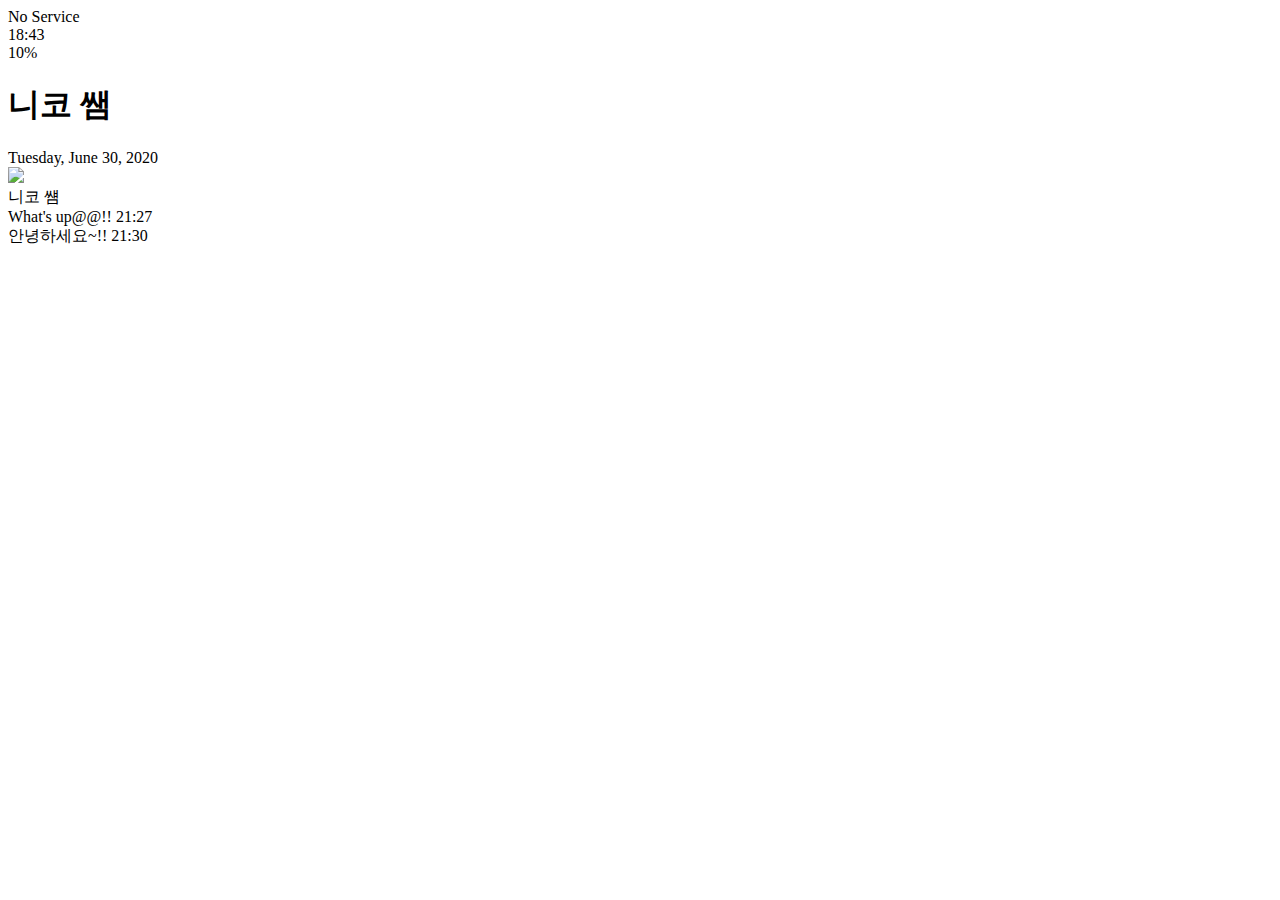
==== chat.html @ ee2dbc08 "chat 키보드 제외 完" ====
<!DOCTYPE html>
<html>
<head>
    <meta charset="UTF-8">
    <meta name="viewport" content="width=device-width, initial-scale=1.0">
    <title>Settings - Kokoa Talk</title>
    <link rel="stylesheet" href="css/styles.css">
    <style>

    </style>
</head>
<body id='chat-screen'>
    <div class="status-bar">
        <div class="status-bar__column">
            <span>No Service</span>
            <i class="fas fa-wifi"></i>
        </div>
        <div class="status-bar__column">
            <span>18:43</span>
        </div>
        <div class="status-bar__column">
            <span>10%</span>
            <i class="fas fa-battery-quarter fa-lg"></i>
            <i class="fas fa-bolt"></i>
        </div>
    </div>

    <header class="alt-header chat-header">
        <div class="alt-header__column">
            <a href="chats.html"><i class="fas fa-chevron-left fa-2x"></i></a></div>
        <div class="alt-header__column">
            <h1 class="alt-header__title">니코 쌤
            </h1>
        </div>
        <div class="alt-header__column">
            <span><i class="fas fa-search fa-2x"></i></span>
            <span><i class="fas fa-bars fa-2x"></i></span>
        </div>
    </header>
     
    <div class="chat-space"></div>
    <div class="main-screen main-chat">
        <div class="chat__time-stamp">
            Tuesday, June 30, 2020
        </div>
        <div class="message-row">
            <img src='https://avatars1.githubusercontent.com/u/3612017?s=400&u=b744af8b355b4e4e2d6a631ccd3287c1e2978dad&v=4'>
            <div class="message-row__content">
                <span class="message__author">니코 썜</span>
                <div class="message__info">
                    <span class="message__bubble">What's up@@!!</span>
                    <span class="message__time">21:27</span>
                </div>
            </div>
        </div>
        <div class="message-row my-message">
                <div class="message__info">
                    <span class="message__bubble">안녕하세요~!!</span>
                    <span class="message__time">21:30</span>
                </div>
            </div>
        </div>
    </main>


    <script src="https://kit.fontawesome.com/764824e522.js" crossorigin="anonymous"></script>
</body>
</html>
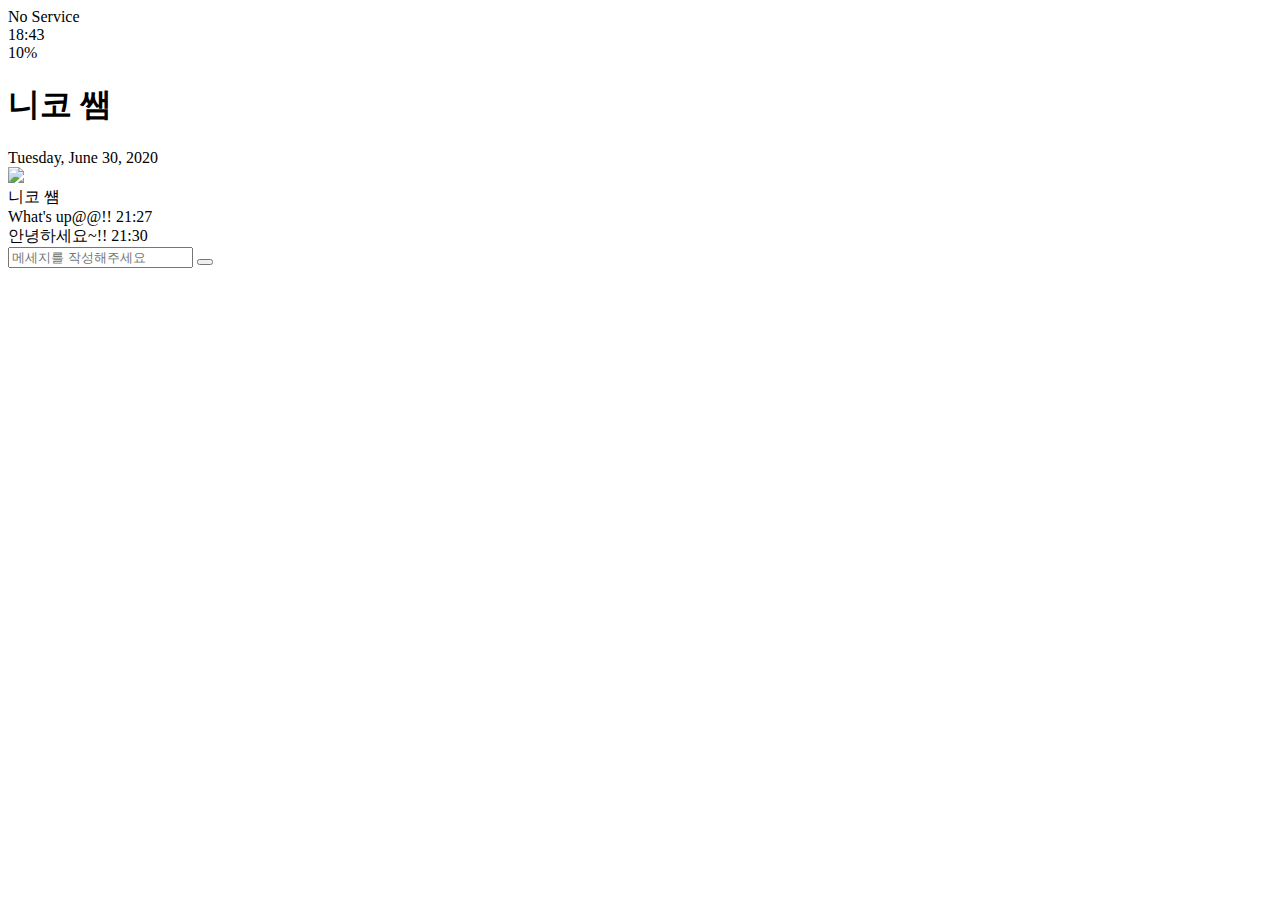
==== commit 1ddc8ecf: "chat 完" ====
--- a/chat.html
+++ b/chat.html
@@ -39,7 +39,7 @@
     </header>
      
     <div class="chat-space"></div>
-    <div class="main-screen main-chat">
+    <main class="main-screen main-chat">
         <div class="chat__time-stamp">
             Tuesday, June 30, 2020
         </div>
@@ -54,14 +54,25 @@
             </div>
         </div>
         <div class="message-row my-message">
-                <div class="message__info">
-                    <span class="message__bubble">안녕하세요~!!</span>
-                    <span class="message__time">21:30</span>
-                </div>
+            <div class="message__info">
+                <span class="message__bubble">안녕하세요~!!</span>
+                <span class="message__time">21:30</span>
             </div>
         </div>
     </main>
 
+    <form class="reply">
+        <div class="reply__column">
+            <i class="far fa-plus-square fa-lg"></i>
+        </div>
+        <div class="reply__column">
+            <input type='text' placeholder="메세지를 작성해주세요">
+            <i class="far fa-smile fa-2x"></i>
+            <button>
+              <i class="fas fa-arrow-up"></i>
+            </button>
+        </div>
+    </form>
 
     <script src="https://kit.fontawesome.com/764824e522.js" crossorigin="anonymous"></script>
 </body>
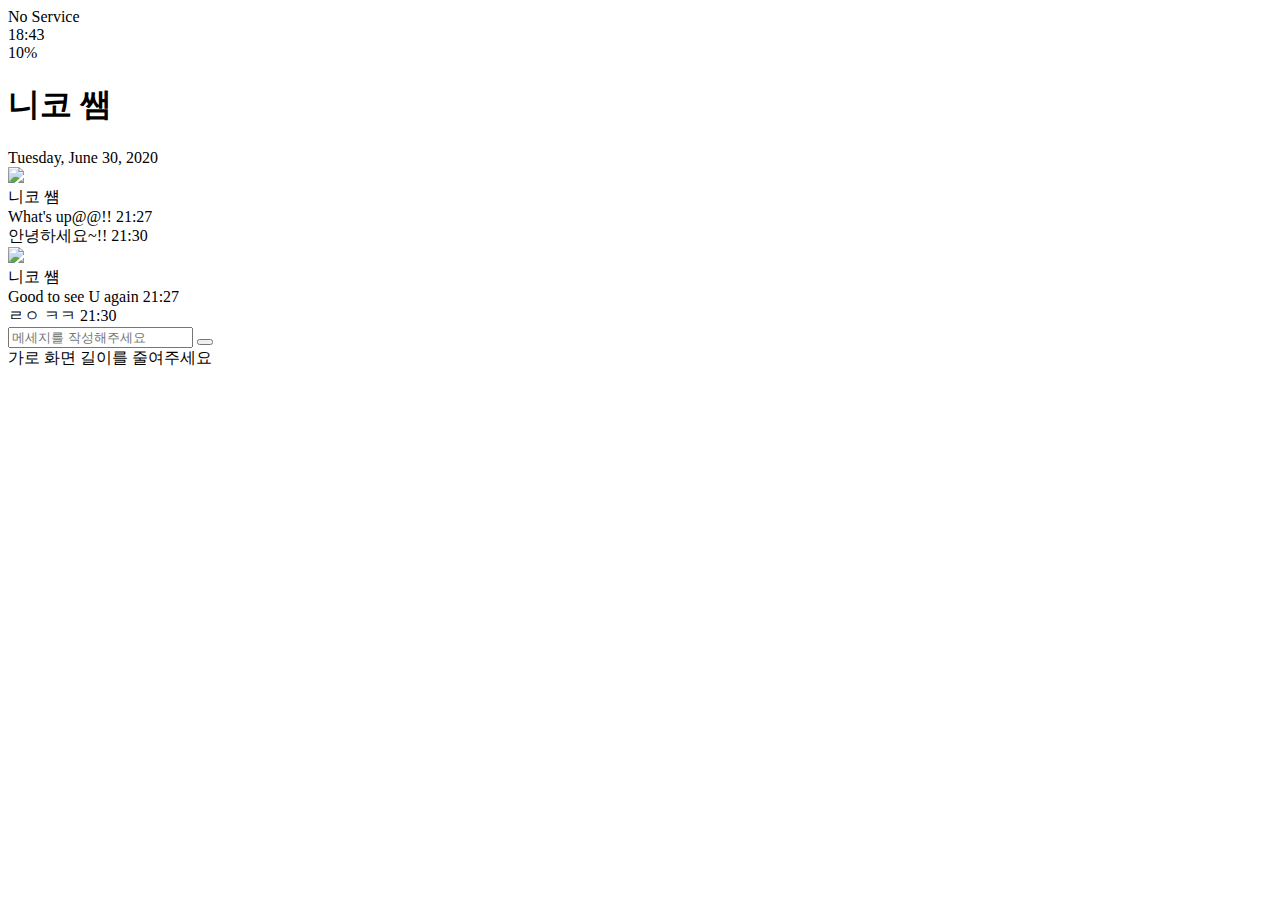
==== commit ace9be4f: "chat animation, landscape prevent 完" ====
--- a/chat.html
+++ b/chat.html
@@ -3,7 +3,7 @@
 <head>
     <meta charset="UTF-8">
     <meta name="viewport" content="width=device-width, initial-scale=1.0">
-    <title>Settings - Kokoa Talk</title>
+    <title>Chat - Kokoa Talk</title>
     <link rel="stylesheet" href="css/styles.css">
     <style>
 
@@ -59,6 +59,22 @@
                 <span class="message__time">21:30</span>
             </div>
         </div>
+        <div class="message-row">
+            <img src='https://avatars1.githubusercontent.com/u/3612017?s=400&u=b744af8b355b4e4e2d6a631ccd3287c1e2978dad&v=4'>
+            <div class="message-row__content">
+                <span class="message__author">니코 썜</span>
+                <div class="message__info">
+                    <span class="message__bubble">Good to see U again</span>
+                    <span class="message__time">21:27</span>
+                </div>
+            </div>
+        </div>
+        <div class="message-row my-message">
+            <div class="message__info">
+                <span class="message__bubble">ㄹㅇ ㅋㅋ</span>
+                <span class="message__time">21:30</span>
+            </div>
+        </div>
     </main>
 
     <form class="reply">
@@ -74,6 +90,13 @@
         </div>
     </form>
 
+  <div class="landscape-preventer">
+        가로 화면 길이를 줄여주세요
+    </div>
+
+
+
+
     <script src="https://kit.fontawesome.com/764824e522.js" crossorigin="anonymous"></script>
 </body>
 </html>